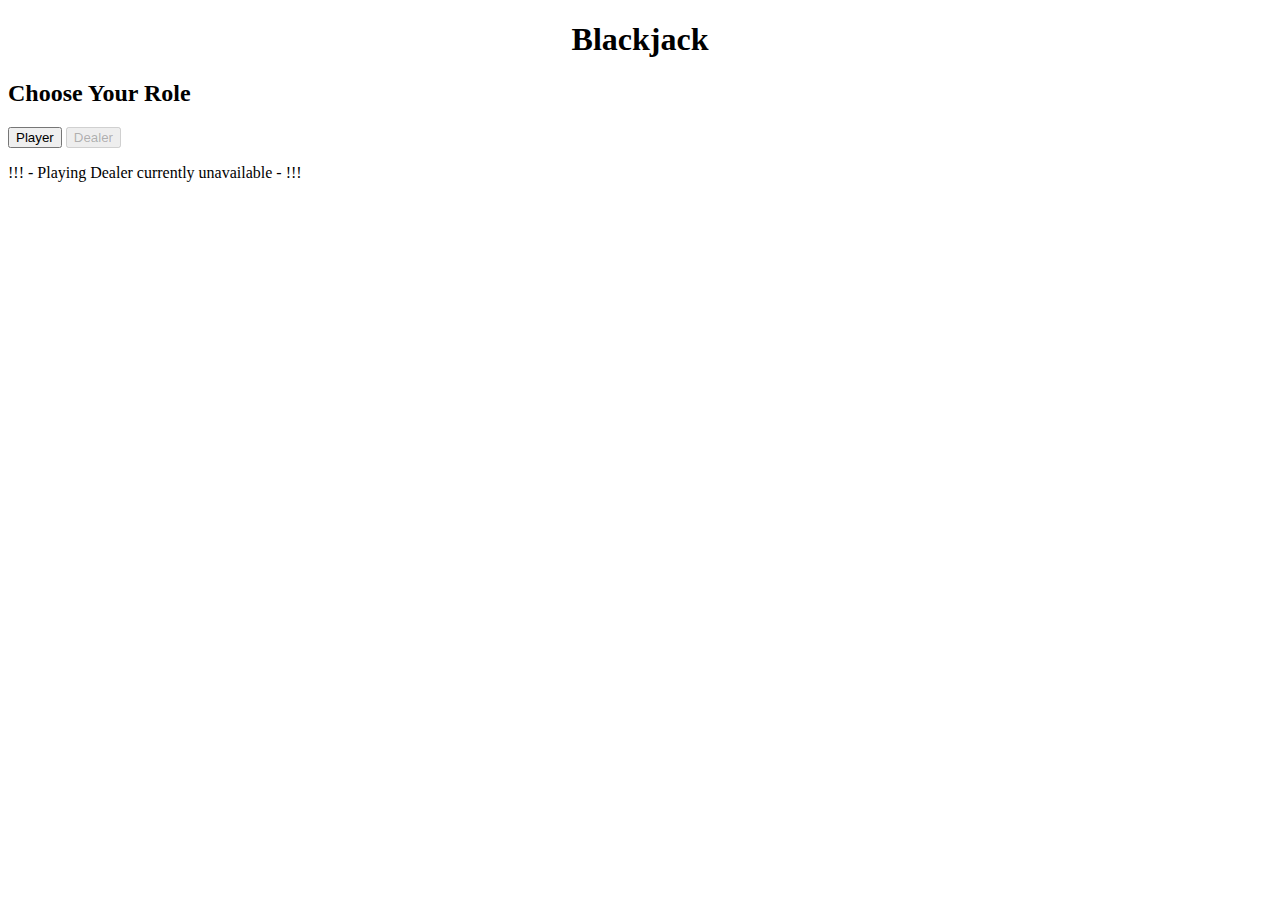
==== index.html @ 020c3a36 "Create index.html" ====
<!DOCTYPE html>
<html lang="en">
<head>
    <meta charset="UTF-8">
    <title>Casino-style Blackjack</title>
    <link rel="stylesheet" href="style.css">
</head>
<body>
    <div class="game-container">
    <center>
        <div class="title"> 
             <h1>Blackjack</h1>
        </div>
    </center>
        <div class="role-select" id="role-select">
            <h2>Choose Your Role</h2>
            <button onclick="startGame('player')">Player</button>
            <button onclick="startGame('dealer')" disabled>Dealer</button>
            <p>!!! - Playing Dealer currently unavailable - !!!</p>
        </div>
        
        <div class="table" id="game-table" style="display: none;">
            <div class="stats">
                <div>Your Total: $<span id="bankroll">250</span></div>
                <div>Current Bet: $<span id="current-bet">0</span></div>
                <div>Hands Won: <span id="hands-won">0</span></div>
                <div>Running Count: <span id="count">0</span></div>
            </div>

            <div class="dealer-section">
                <h2>Dealer's Hand</h2>
                <div id="dealer-hand" class="hand"></div>
                <div id="dealer-score"></div>
            </div>

            <div class="player-section">
                <h2>Player's Hand (you)</h2>
                <div id="player-hand" class="hand"></div>
                <div id="player-score"></div>
                <div id="split-hand" class="hand" style="display: none;"></div>
                <div id="split-score"></div>
            </div>

            <div class="betting-controls">
                <div class="chips">
                    <div class="chip" style="background: white; border: 2px dashed black; color: black;" onclick="addToBet(1)">1</div>
                    <div class="chip" style="background: red;" onclick="addToBet(5)">5</div>
                    <div class="chip" style="background: blue;" onclick="addToBet(10)">10</div>
                    <div class="chip" style="background: green;" onclick="addToBet(25)">25</div>
                    <div class="chip" style="background: yellow; border: 2px dashed black; color: black;" onclick="addToBet(50)">50</div>
                    <div class="chip" style="background: black;" onclick="addToBet(100)">100</div>
                </div>
                <input type="number" id="bet-amount" min="5" value="0" readonly>
                <button id="clear-bet">Clear Bet</button>
            </div>

            <div class="controls">
                <button id="deal">Deal</button>
                <button id="hit" disabled>Hit</button>
                <button id="stand" disabled>Stand</button>
                <button id="double" disabled>Double Down</button>
                <button id="split" disabled>Split</button>
                <button id="insurance" disabled>Insurance</button>
                <button id="surrender" disabled>Surrender</button>
            </div>

            <div id="message" class="message"></div>
        </div>
    </div>

<script src="main.js"></script>
<script src="extraFunctons.js"></script>
</body>
</html>
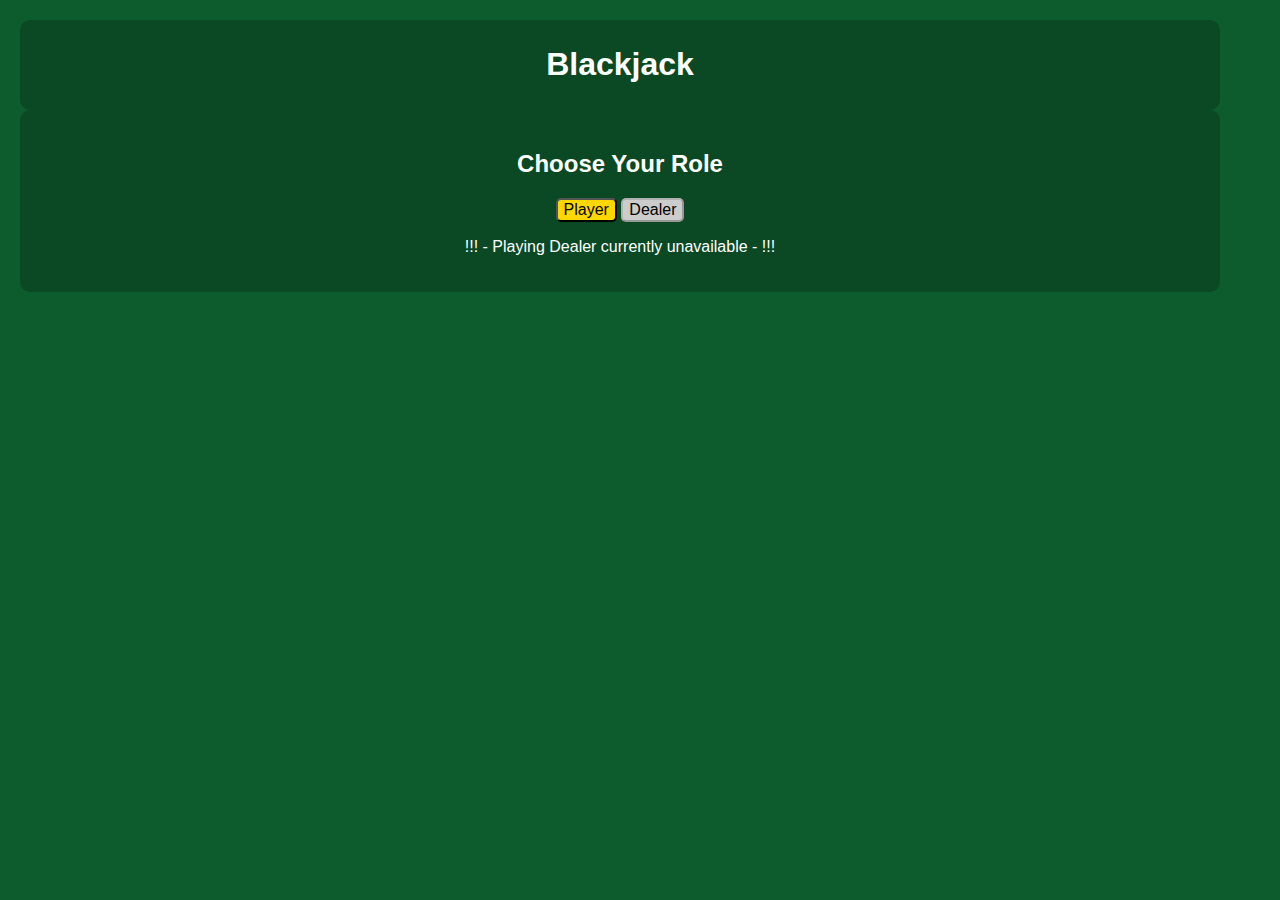
==== commit af464840: "Update index.html" ====
--- a/index.html
+++ b/index.html
@@ -1,75 +1 @@
-
-<!DOCTYPE html>
-<html lang="en">
-<head>
-    <meta charset="UTF-8">
-    <title>Casino-style Blackjack</title>
-    <link rel="stylesheet" href="style.css">
-</head>
-<body>
-    <div class="game-container">
-    <center>
-        <div class="title"> 
-             <h1>Blackjack</h1>
-        </div>
-    </center>
-        <div class="role-select" id="role-select">
-            <h2>Choose Your Role</h2>
-            <button onclick="startGame('player')">Player</button>
-            <button onclick="startGame('dealer')" disabled>Dealer</button>
-            <p>!!! - Playing Dealer currently unavailable - !!!</p>
-        </div>
-        
-        <div class="table" id="game-table" style="display: none;">
-            <div class="stats">
-                <div>Your Total: $<span id="bankroll">250</span></div>
-                <div>Current Bet: $<span id="current-bet">0</span></div>
-                <div>Hands Won: <span id="hands-won">0</span></div>
-                <div>Running Count: <span id="count">0</span></div>
-            </div>
-
-            <div class="dealer-section">
-                <h2>Dealer's Hand</h2>
-                <div id="dealer-hand" class="hand"></div>
-                <div id="dealer-score"></div>
-            </div>
-
-            <div class="player-section">
-                <h2>Player's Hand (you)</h2>
-                <div id="player-hand" class="hand"></div>
-                <div id="player-score"></div>
-                <div id="split-hand" class="hand" style="display: none;"></div>
-                <div id="split-score"></div>
-            </div>
-
-            <div class="betting-controls">
-                <div class="chips">
-                    <div class="chip" style="background: white; border: 2px dashed black; color: black;" onclick="addToBet(1)">1</div>
-                    <div class="chip" style="background: red;" onclick="addToBet(5)">5</div>
-                    <div class="chip" style="background: blue;" onclick="addToBet(10)">10</div>
-                    <div class="chip" style="background: green;" onclick="addToBet(25)">25</div>
-                    <div class="chip" style="background: yellow; border: 2px dashed black; color: black;" onclick="addToBet(50)">50</div>
-                    <div class="chip" style="background: black;" onclick="addToBet(100)">100</div>
-                </div>
-                <input type="number" id="bet-amount" min="5" value="0" readonly>
-                <button id="clear-bet">Clear Bet</button>
-            </div>
-
-            <div class="controls">
-                <button id="deal">Deal</button>
-                <button id="hit" disabled>Hit</button>
-                <button id="stand" disabled>Stand</button>
-                <button id="double" disabled>Double Down</button>
-                <button id="split" disabled>Split</button>
-                <button id="insurance" disabled>Insurance</button>
-                <button id="surrender" disabled>Surrender</button>
-            </div>
-
-            <div id="message" class="message"></div>
-        </div>
-    </div>
-
-<script src="main.js"></script>
-<script src="extraFunctons.js"></script>
-</body>
-</html>
+<!DOCTYPE html> <html lang="en"> <head> <meta charset="UTF-8"> <title>Casino-style Blackjack</title> <link rel="stylesheet" href="style.css"> </head> <body> <div class="game-container"> <center> <div class="title"> <h1>Blackjack</h1> </div> </center> <div class="role-select" id="role-select"> <h2>Choose Your Role</h2> <button onclick="startGame('player')">Player</button> <button onclick="startGame('dealer')" disabled>Dealer</button> <p>!!! - Playing Dealer currently unavailable - !!!</p> </div> <div class="table" id="game-table" style="display: none;"> <div class="stats"> <div>Your Total: $<span id="bankroll">250</span></div> <div>Current Bet: $<span id="current-bet">0</span></div> <div>Hands Won: <span id="hands-won">0</span></div> <div>Running Count: <span id="count">0</span></div> </div> <div class="dealer-section"> <h2>Dealer's Hand</h2> <div id="dealer-hand" class="hand"></div> <div id="dealer-score"></div> </div> <div class="player-section"> <h2>Player's Hand (you)</h2> <div id="player-hand" class="hand"></div> <div id="player-score"></div> <div id="split-hand" class="hand" style="display: none;"></div> <div id="split-score"></div> </div> <div class="betting-controls"> <div class="chips"> <div class="chip" style="background: white; border: 2px dashed black; color: black;" onclick="addToBet(1)">1</div> <div class="chip" style="background: red;" onclick="addToBet(5)">5</div> <div class="chip" style="background: blue;" onclick="addToBet(10)">10</div> <div class="chip" style="background: green;" onclick="addToBet(25)">25</div> <div class="chip" style="background: yellow; border: 2px dashed black; color: black;" onclick="addToBet(50)">50</div> <div class="chip" style="background: black;" onclick="addToBet(100)">100</div> </div> <input type="number" id="bet-amount" min="5" value="0" readonly> <button id="clear-bet">Clear Bet</button> </div> <div class="controls"> <button id="deal">Deal</button> <button id="hit" disabled>Hit</button> <button id="stand" disabled>Stand</button> <button id="double" disabled>Double Down</button> <button id="split" disabled>Split</button> <button id="insurance" disabled>Insurance</button> <button id="surrender" disabled>Surrender</button> </div> <div id="message" class="message"></div> </div> </div> <script src="main.js"></script> <script src="extraFunctons.js"></script> </body> </html>
--- a/style.css
+++ b/style.css
@@ -0,0 +1 @@
+:root{--table-color:#0d5c2d;--text-color:#ffffff;--button-color:#ffd700;}body{font-family:Arial,sans-serif;background:var(--table-color);color:var(--text-color);margin:0;padding:20px;}.game-container{max-width:1200px;margin:0auto;}.table{background:var(--table-color);border-radius:20px;padding:20px;box-shadow:0025pxrgba(0,0,0,0.7);}.hand{min-height:150px;border:2pxsolid#ffffff33;padding:15px;margin:10px0;border-radius:10px;position:relative;}.card{display:inline-block;background:white;color:black;padding:10px;margin:5px;border-radius:5px;width:60px;height:90px;text-align:center;position:relative;box-shadow:2px2px5pxrgba(0,0,0,0.2);transition:transform0.3s;}.card.red{color:red;}.controls{display:grid;grid-template-columns:repeat(auto-fit,minmax(120px,1fr));gap:10px;margin:20px0;}button{padding:12px20px;font-size:16px;border:3pxsolidblack;border-radius:5px;background:var(--button-color);color:black;cursor:pointer;transition:all0.3s;}button:hover:not(:disabled){transform:translateY(-2px);box-shadow:02px5pxrgba(0,0,0,0.2);}button:disabled{background:#cccccc;cursor:not-allowed;}.stats{display:grid;grid-template-columns:repeat(auto-fit,minmax(200px,1fr));gap:20px;margin:20px0;padding:20px;background:rgba(0,0,0,0.2);border-radius:10px;}.betting-controls{display:flex;gap:10px;align-items:center;margin:10px0;}input[type="number"]{padding:10px;border-radius:5px;border:3pxsolid#333333;width:100px;}.ace-choice{position:absolute;top:50%;left:50%;transform:translate(-50%,-50%);background:rgba(0,0,0,0.9);padding:20px;border-radius:10px;z-index:100;}.chip{width:50px;height:50px;border-radius:50%;display:inline-flex;align-items:center;justify-content:center;margin:05px;cursor:pointer;font-weight:bold;border:2pxdashedwhite;}.role-select{margin:20px0;padding:20px;background:rgba(0,0,0,0.2);border-radius:10px;text-align:center;}.count-display{position:fixed;top:10px;right:10px;background:rgba(0,0,0,0.7);padding:10px;border-radius:5px;}.title{margin:20px0;padding:5px;background:rgba(0,0,0,0.2);border-radius:10px;text-align:center;width:calc(100%-100px);box-shadow:0015pxrgba(0,0,0,0.7);}
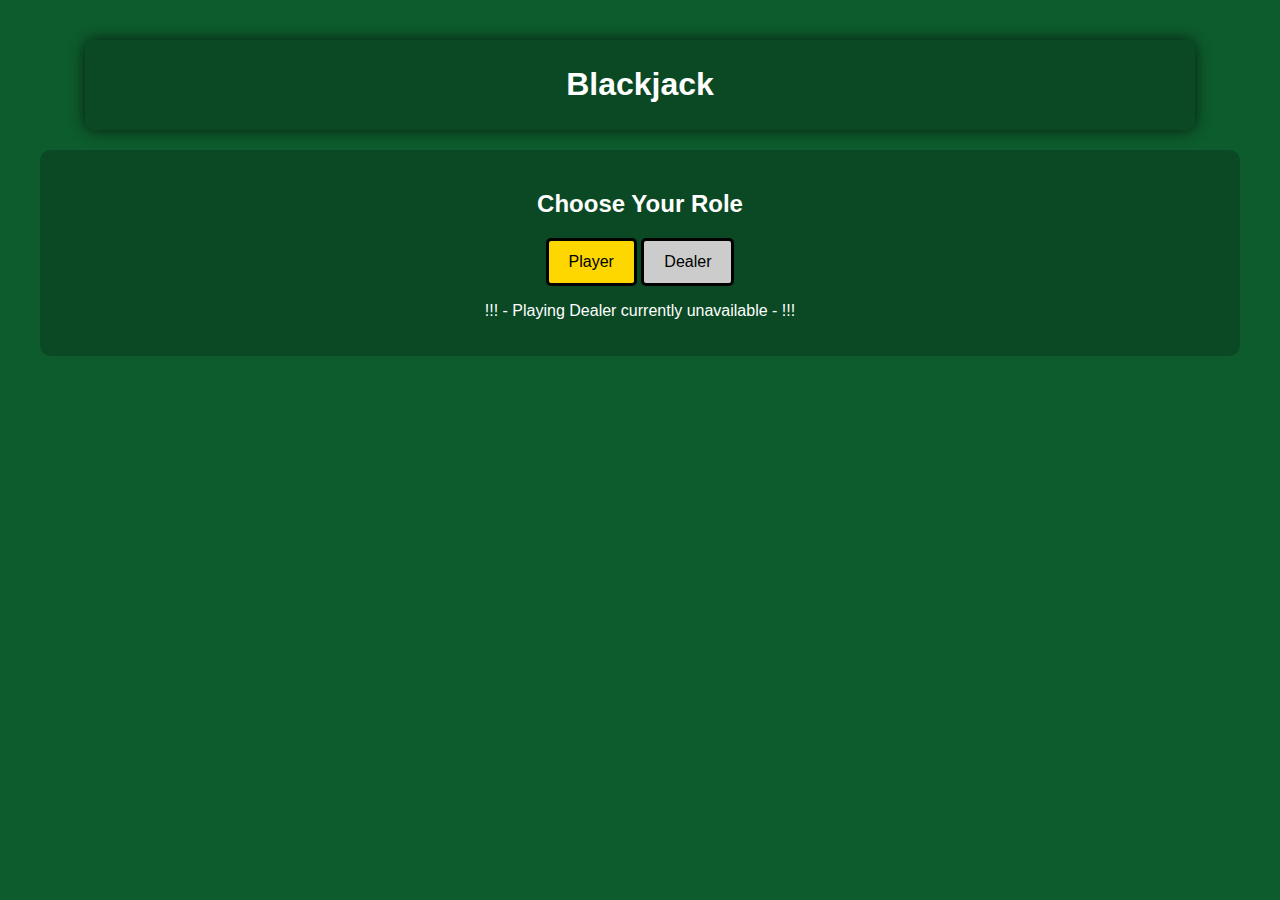
==== commit 64e000a1: "Update index.html" ====
--- a/index.html
+++ b/index.html
@@ -1 +1,506 @@
-<!DOCTYPE html> <html lang="en"> <head> <meta charset="UTF-8"> <title>Casino-style Blackjack</title> <link rel="stylesheet" href="style.css"> </head> <body> <div class="game-container"> <center> <div class="title"> <h1>Blackjack</h1> </div> </center> <div class="role-select" id="role-select"> <h2>Choose Your Role</h2> <button onclick="startGame('player')">Player</button> <button onclick="startGame('dealer')" disabled>Dealer</button> <p>!!! - Playing Dealer currently unavailable - !!!</p> </div> <div class="table" id="game-table" style="display: none;"> <div class="stats"> <div>Your Total: $<span id="bankroll">250</span></div> <div>Current Bet: $<span id="current-bet">0</span></div> <div>Hands Won: <span id="hands-won">0</span></div> <div>Running Count: <span id="count">0</span></div> </div> <div class="dealer-section"> <h2>Dealer's Hand</h2> <div id="dealer-hand" class="hand"></div> <div id="dealer-score"></div> </div> <div class="player-section"> <h2>Player's Hand (you)</h2> <div id="player-hand" class="hand"></div> <div id="player-score"></div> <div id="split-hand" class="hand" style="display: none;"></div> <div id="split-score"></div> </div> <div class="betting-controls"> <div class="chips"> <div class="chip" style="background: white; border: 2px dashed black; color: black;" onclick="addToBet(1)">1</div> <div class="chip" style="background: red;" onclick="addToBet(5)">5</div> <div class="chip" style="background: blue;" onclick="addToBet(10)">10</div> <div class="chip" style="background: green;" onclick="addToBet(25)">25</div> <div class="chip" style="background: yellow; border: 2px dashed black; color: black;" onclick="addToBet(50)">50</div> <div class="chip" style="background: black;" onclick="addToBet(100)">100</div> </div> <input type="number" id="bet-amount" min="5" value="0" readonly> <button id="clear-bet">Clear Bet</button> </div> <div class="controls"> <button id="deal">Deal</button> <button id="hit" disabled>Hit</button> <button id="stand" disabled>Stand</button> <button id="double" disabled>Double Down</button> <button id="split" disabled>Split</button> <button id="insurance" disabled>Insurance</button> <button id="surrender" disabled>Surrender</button> </div> <div id="message" class="message"></div> </div> </div> <script src="main.js"></script> <script src="extraFunctons.js"></script> </body> </html>
+<!DOCTYPE html>
+<html lang="en">
+<head>
+    <meta charset="UTF-8">
+    <title>Casino-style Blackjack</title>
+<style>
+        :root {
+            --table-color: #0d5c2d;
+            --text-color: #ffffff;
+            --button-color: #ffd700;
+        }
+        body {
+            font-family: Arial, sans-serif;
+            background: var(--table-color);
+            color: var(--text-color);
+            margin: 0;
+            padding: 20px;
+        }
+        .game-container {
+            max-width: 1200px;
+            margin: 0 auto;
+        }
+        .table {
+            background: var(--table-color);
+            border-radius: 20px;
+            padding: 20px;
+            box-shadow: 0 0 25px rgba(0,0,0,0.7);
+        }
+        .hand {
+            min-height: 150px;
+            border: 2px solid #ffffff33;
+            padding: 15px;
+            margin: 10px 0;
+            border-radius: 10px;
+            position: relative;
+        }
+        .card {
+            display: inline-block;
+            background: white;
+            color: black;
+            padding: 10px;
+            margin: 5px;
+            border-radius: 5px;
+            width: 60px;
+            height: 90px;
+            text-align: center;
+            position: relative;
+            box-shadow: 2px 2px 5px rgba(0,0,0,0.2);
+            transition: transform 0.3s;
+        }
+        .card.red {
+            color: red;
+        }
+        .controls {
+            display: grid;
+            grid-template-columns: repeat(auto-fit, minmax(120px, 1fr));
+            gap: 10px;
+            margin: 20px 0;
+        }
+        button {
+            padding: 12px 20px;
+            font-size: 16px;
+            border: 3px solid black;
+            border-radius: 5px;
+            background: var(--button-color);
+            color: black;
+            cursor: pointer;
+            transition: all 0.3s;
+        }
+        button:hover:not(:disabled) {
+            transform: translateY(-2px);
+            box-shadow: 0 2px 5px rgba(0,0,0,0.2);
+        }
+        button:disabled {
+            background: #cccccc;
+            cursor: not-allowed;
+        }
+        .stats {
+            display: grid;
+            grid-template-columns: repeat(auto-fit, minmax(200px, 1fr));
+            gap: 20px;
+            margin: 20px 0;
+            padding: 20px;
+            background: rgba(0,0,0,0.2);
+            border-radius: 10px;
+        }
+        .betting-controls {
+            display: flex;
+            gap: 10px;
+            align-items: center;
+            margin: 10px 0;
+        }
+        input[type="number"] {
+            padding: 10px;
+            border-radius: 5px;
+            border: 3px solid #333333;
+            width: 100px;
+        }
+        .ace-choice {
+            position: absolute;
+            top: 50%;
+            left: 50%;
+            transform: translate(-50%, -50%);
+            background: rgba(0,0,0,0.9);
+            padding: 20px;
+            border-radius: 10px;
+            z-index: 100;
+        }
+        .chip {
+            width: 50px;
+            height: 50px;
+            border-radius: 50%;
+            display: inline-flex;
+            align-items: center;
+            justify-content: center;
+            margin: 0 5px;
+            cursor: pointer;
+            font-weight: bold;
+            border: 2px dashed white;
+        }
+        .role-select {
+            margin: 20px 0;
+            padding: 20px;
+            background: rgba(0,0,0,0.2);
+            border-radius: 10px;
+            text-align: center;
+        }
+        .count-display {
+            position: fixed;
+            top: 10px;
+            right: 10px;
+            background: rgba(0,0,0,0.7);
+            padding: 10px;
+            border-radius: 5px;
+        }
+        .title {
+            margin: 20px 0;
+            padding: 5px;
+            background: rgba(0,0,0,0.2);
+            border-radius: 10px;
+            text-align: center;
+            width: calc(100% - 100px);
+            box-shadow: 0 0 15px rgba(0,0,0,0.7);
+        }
+</style>
+</head>
+<body>
+    <div class="game-container">
+    <center>
+        <div class="title"> 
+             <h1>Blackjack</h1>
+        </div>
+    </center>
+        <div class="role-select" id="role-select">
+            <h2>Choose Your Role</h2>
+            <button onclick="startGame('player')">Player</button>
+            <button onclick="startGame('dealer')" disabled>Dealer</button>
+            <p>!!! - Playing Dealer currently unavailable - !!!</p>
+        </div>
+        
+        <div class="table" id="game-table" style="display: none;">
+            <div class="stats">
+                <div>Your Total: $<span id="bankroll">250</span></div>
+                <div>Current Bet: $<span id="current-bet">0</span></div>
+                <div>Hands Won: <span id="hands-won">0</span></div>
+                <div>Running Count: <span id="count">0</span></div>
+            </div>
+
+            <div class="dealer-section">
+                <h2>Dealer's Hand</h2>
+                <div id="dealer-hand" class="hand"></div>
+                <div id="dealer-score"></div>
+            </div>
+
+            <div class="player-section">
+                <h2>Player's Hand (you)</h2>
+                <div id="player-hand" class="hand"></div>
+                <div id="player-score"></div>
+                <div id="split-hand" class="hand" style="display: none;"></div>
+                <div id="split-score"></div>
+            </div>
+
+            <div class="betting-controls">
+                <div class="chips">
+                    <div class="chip" style="background: white; border: 2px dashed black; color: black;" onclick="addToBet(1)">1</div>
+                    <div class="chip" style="background: red;" onclick="addToBet(5)">5</div>
+                    <div class="chip" style="background: blue;" onclick="addToBet(10)">10</div>
+                    <div class="chip" style="background: green;" onclick="addToBet(25)">25</div>
+                    <div class="chip" style="background: yellow; border: 2px dashed black; color: black;" onclick="addToBet(50)">50</div>
+                    <div class="chip" style="background: black;" onclick="addToBet(100)">100</div>
+                </div>
+                <input type="number" id="bet-amount" min="5" value="0" readonly>
+                <button id="clear-bet">Clear Bet</button>
+            </div>
+
+            <div class="controls">
+                <button id="deal">Deal</button>
+                <button id="hit" disabled>Hit</button>
+                <button id="stand" disabled>Stand</button>
+                <button id="double" disabled>Double Down</button>
+                <button id="split" disabled>Split</button>
+                <button id="insurance" disabled>Insurance</button>
+                <button id="surrender" disabled>Surrender</button>
+            </div>
+
+            <div id="message" class="message"></div>
+        </div>
+    </div>
+
+<script>
+class BlackjackGame {
+    constructor() {
+        this.deck = [];
+        this.playerRole = '';
+        this.playerHands = [
+            []
+        ];
+        this.dealerHand = [];
+        this.currentHand = 0;
+        this.bankroll = 250;
+        this.currentBet = 0;
+        this.insurance = 0;
+        this.handsWon = 0;
+        this.gamePhase = 'betting';
+        this.runningCount = 0;
+        this.numberOfDecks = 6;
+        this.initializeGame();
+        this.setupEventListeners();
+        this.NoMoney();
+    }
+    initializeGame() {
+        this.createDeck();
+        this.shuffle();
+        this.updateStats();
+    }
+    createDeck() {
+        const suits = ['♠', '♣', '♥', '♦'];
+        const values = ['2', '3', '4', '5', '6', '7', '8', '9', '10', 'J', 'Q', 'K', 'A'];
+        this.deck = [];
+        for (let d = 0; d < this.numberOfDecks; d++) {
+            for (let suit of suits) {
+                for (let value of values) {
+                    this.deck.push({
+                        suit,
+                        value,
+                        isRed: suit === '♥' || suit === '♦',
+                        numericValue: this.getCardValue(value)
+                    });
+                }
+            }
+        }
+    }
+    shuffle() {
+        for (let i = this.deck.length - 1; i > 0; i--) {
+            const j = Math.floor(Math.random() * (i + 1));
+            [this.deck[i], this.deck[j]] = [this.deck[j], this.deck[i]];
+        }
+    }
+    dealCard(isHidden = false) {
+        if (this.deck.length < 20) {
+            this.createDeck();
+            this.shuffle();
+            this.updateCount(0, true);
+        }
+        const card = this.deck.pop();
+        card.hidden = isHidden;
+        if (!isHidden) {
+            this.updateCount(this.getCountValue(card.value));
+        }
+        return card;
+    }
+    getCountValue(value) {
+        if (['2', '3', '4', '5', '6'].includes(value)) return 1;
+        if (['10', 'J', 'Q', 'K', 'A'].includes(value)) return -1;
+        return 0;
+    }
+    updateCount(value, reset = false) {
+        if (reset) {
+            this.runningCount = 0;
+        } else {
+            this.runningCount += value;
+        }
+        document.getElementById('count').textContent = this.runningCount;
+    }
+    getCardValue(value) {
+        if (['K', 'Q', 'J'].includes(value)) return 10;
+        if (value === 'A') return 11;
+        return parseInt(value);
+    }
+    calculateHandValue(hand) {
+        let value = 0;
+        let aces = 0;
+        for (let card of hand) {
+            if (card.value === 'A') {
+                aces++;
+            } else {
+                value += this.getCardValue(card.value);
+            }
+        }
+        for (let i = 0; i < aces; i++) {
+            if (value + 11 <= 21) {
+                value += 11;
+            } else {
+                value += 1;
+            }
+        }
+        return value;
+    }
+    startNewHand() {
+        if (this.currentBet <= 0 || this.currentBet > this.bankroll) {
+            alert('Please place a proper bet!');
+            return;
+        }
+        this.bankroll -= this.currentBet;
+        this.playerHands = [
+            []
+        ];
+        this.dealerHand = [];
+        this.currentHand = 0;
+        this.gamePhase = 'playing';
+        this.playerHands[0].push(this.dealCard());
+        this.dealerHand.push(this.dealCard());
+        this.playerHands[0].push(this.dealCard());
+        this.dealerHand.push(this.dealCard(true));
+        this.updateUI();
+        this.checkInitialState();
+    }
+    hit() {
+        this.playerHands[this.currentHand].push(this.dealCard());
+        this.updateUI();
+        if (this.calculateHandValue(this.playerHands[this.currentHand]) > 21) {
+            if (this.currentHand < this.playerHands.length - 1) {
+                this.currentHand++;
+            } else {
+                this.endHand();
+            }
+        }
+    }
+    stand() {
+        if (this.currentHand < this.playerHands.length - 1) {
+            this.currentHand++;
+            this.updateUI();
+            return;
+        }
+        this.dealerHand[1].hidden = false;
+        while (this.calculateHandValue(this.dealerHand) < 17) {
+            this.dealerHand.push(this.dealCard());
+        }
+        this.endHand();
+    }
+    doubleDown() {
+        if (this.bankroll >= this.currentBet) {
+            this.bankroll -= this.currentBet;
+            this.currentBet *= 2;
+            this.hit();
+            this.stand();
+        }
+    }
+    split() {
+        const hand = this.playerHands[this.currentHand];
+        if (hand.length === 2 && hand[0].value === hand[1].value) {
+            this.playerHands.push([hand.pop()]);
+            this.hit();
+            this.updateUI();
+        }
+    }
+    surrender() {
+        this.bankroll += this.currentBet / 2;
+        this.endHand();
+    }
+    insurance() {
+        if (this.dealerHand[0].value === 'A') {
+            this.insurance = this.currentBet / 2;
+            this.bankroll -= this.insurance;
+        }
+    }
+    endHand() {
+        this.dealerHand[1].hidden = false;
+        const dealerValue = this.calculateHandValue(this.dealerHand);
+        this.playerHands.forEach((hand, index) => {
+            const playerValue = this.calculateHandValue(hand);
+            if (playerValue > 21) {
+                this.handleLoss();
+            } else if (dealerValue > 21) {
+                this.handleWin();
+            } else if (playerValue > dealerValue) {
+                this.handleWin();
+            } else if (playerValue < dealerValue) {
+                this.handleLoss();
+            } else {
+                this.handlePush();
+            }
+        });
+        this.gamePhase = 'betting';
+        this.updateUI();
+    }
+    handleWin(blackjack = false) {
+        const winAmount = blackjack ? this.currentBet * 2.5 : this.currentBet * 2;
+        this.bankroll += winAmount;
+        this.handsWon++;
+    }
+    handleLoss() {}
+    handlePush() {
+        this.bankroll += this.currentBet;
+    }
+    updateUI() {
+        this.updateHandDisplay('dealer-hand', this.dealerHand);
+        this.updateHandDisplay('player-hand', this.playerHands[0]);
+        if (this.playerHands.length > 1) {
+            document.getElementById('split-hand').style.display = 'block';
+            this.updateHandDisplay('split-hand', this.playerHands[1]);
+        }
+        this.playerHands.forEach((hand, index) => {
+            const scoreElement = index === 0 ? 'player-score' : 'split-score';
+            document.getElementById(scoreElement).textContent = `Score: ${this.calculateHandValue(hand)}`;
+        });
+        this.updateStats();
+        this.updateControls();
+    }
+    updateHandDisplay(elementId, hand) {
+        const element = document.getElementById(elementId);
+        element.innerHTML = hand.map(card => {
+            if (card.hidden) {
+                return '<div class="card">🂠</div>';
+            }
+            return `<div class="card ${card.isRed ? 'red' : ''}">${card.value}${card.suit}</div>`;
+        }).join('');
+    }
+    updateStats() {
+        document.getElementById('bankroll').textContent = this.bankroll;
+        document.getElementById('current-bet').textContent = this.currentBet;
+        document.getElementById('hands-won').textContent = this.handsWon;
+    }
+    updateControls() {
+        const dealButton = document.getElementById('deal');
+        const hitButton = document.getElementById('hit');
+        const standButton = document.getElementById('stand');
+        const doubleButton = document.getElementById('double');
+        const splitButton = document.getElementById('split');
+        const insuranceButton = document.getElementById('insurance');
+        const surrenderButton = document.getElementById('surrender');
+        dealButton.disabled = this.gamePhase !== 'betting';
+        hitButton.disabled = this.gamePhase !== 'playing';
+        standButton.disabled = this.gamePhase !== 'playing';
+        doubleButton.disabled = !this.canDouble();
+        splitButton.disabled = !this.canSplit();
+        insuranceButton.disabled = !this.canInsurance();
+        surrenderButton.disabled = !this.canSurrender();
+    }
+    canDouble() {
+        return this.gamePhase === 'playing' && this.playerHands[this.currentHand].length >= 2 && this.bankroll >= this.currentBet;
+    }
+    canSplit() {
+        const hand = this.playerHands[this.currentHand];
+        return this.gamePhase === 'playing' && hand.length === 2 && hand[0].value === hand[1].value && this.bankroll >= this.currentBet;
+    }
+    canInsurance() {
+        return this.gamePhase === 'playing' && this.dealerHand[0].value === 'A' && !this.insurance;
+    }
+    canSurrender() {
+        return this.gamePhase === 'playing' && this.playerHands[0].length === 2;
+    }
+    setupEventListeners() {
+        document.getElementById('deal').addEventListener('click', () => this.startNewHand());
+        document.getElementById('hit').addEventListener('click', () => this.hit());
+        document.getElementById('stand').addEventListener('click', () => this.stand());
+        document.getElementById('double').addEventListener('click', () => this.doubleDown());
+        document.getElementById('split').addEventListener('click', () => this.split());
+        document.getElementById('insurance').addEventListener('click', () => this.insurance());
+        document.getElementById('surrender').addEventListener('click', () => this.surrender());
+        document.getElementById('clear-bet').addEventListener('click', () => this.clearBet());
+    }
+    NoMoney(amount) {
+        if (this.bankroll == 0) {
+            window.close;
+        }
+    }
+    clearBet() {
+        this.currentBet = 0;
+        document.getElementById('bet-amount').value = '0';
+        this.updateStats();
+    }
+    addToBet(amount) {
+        if (this.bankroll >= amount) {
+            this.currentBet += amount;
+            document.getElementById('bet-amount').value = this.currentBet;
+            this.updateStats();
+        }
+    }
+}
+
+let game;
+
+function startGame(role) {
+    document.getElementById('role-select').style.display = 'none';
+    document.getElementById('game-table').style.display = 'block';
+    game = new BlackjackGame();
+    game.playerRole = role;
+}
+
+function addToBet(amount) {
+    game.addToBet(amount);
+}
+</script>
+</body>
+</html>
